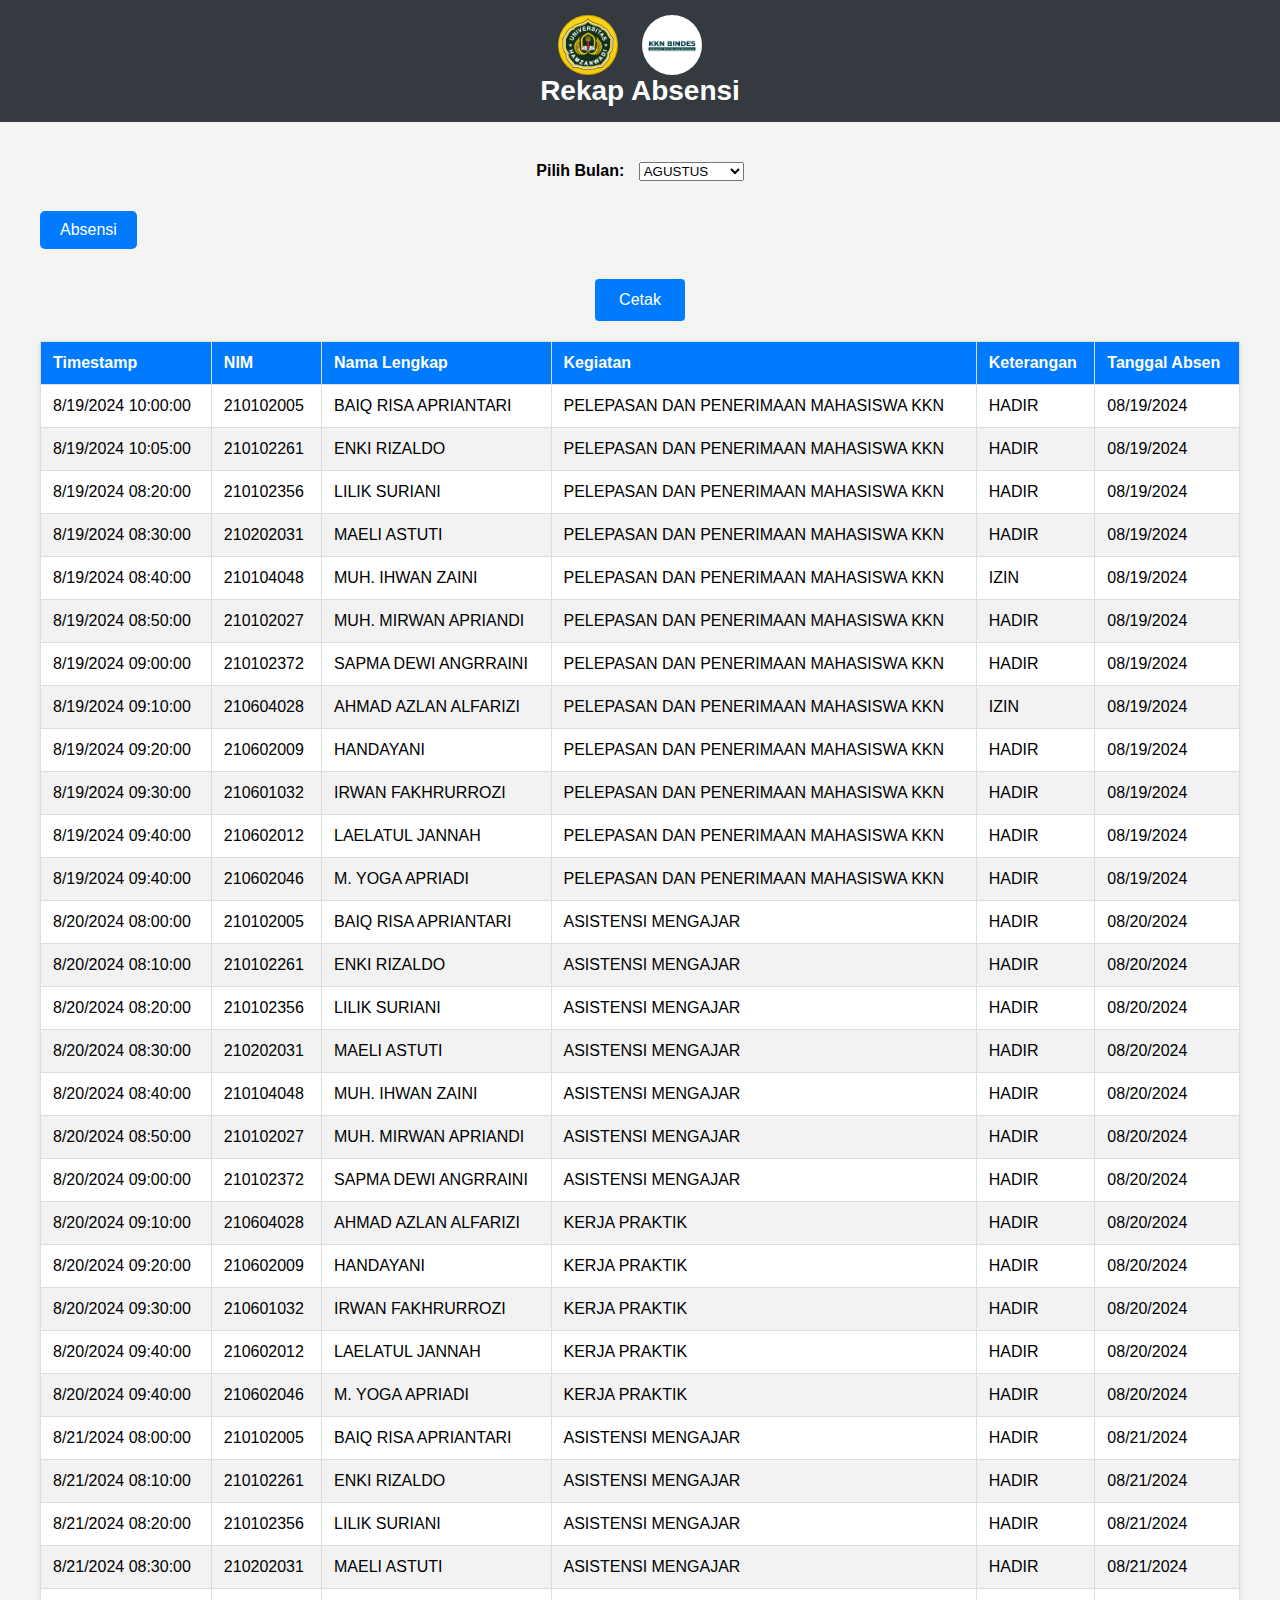
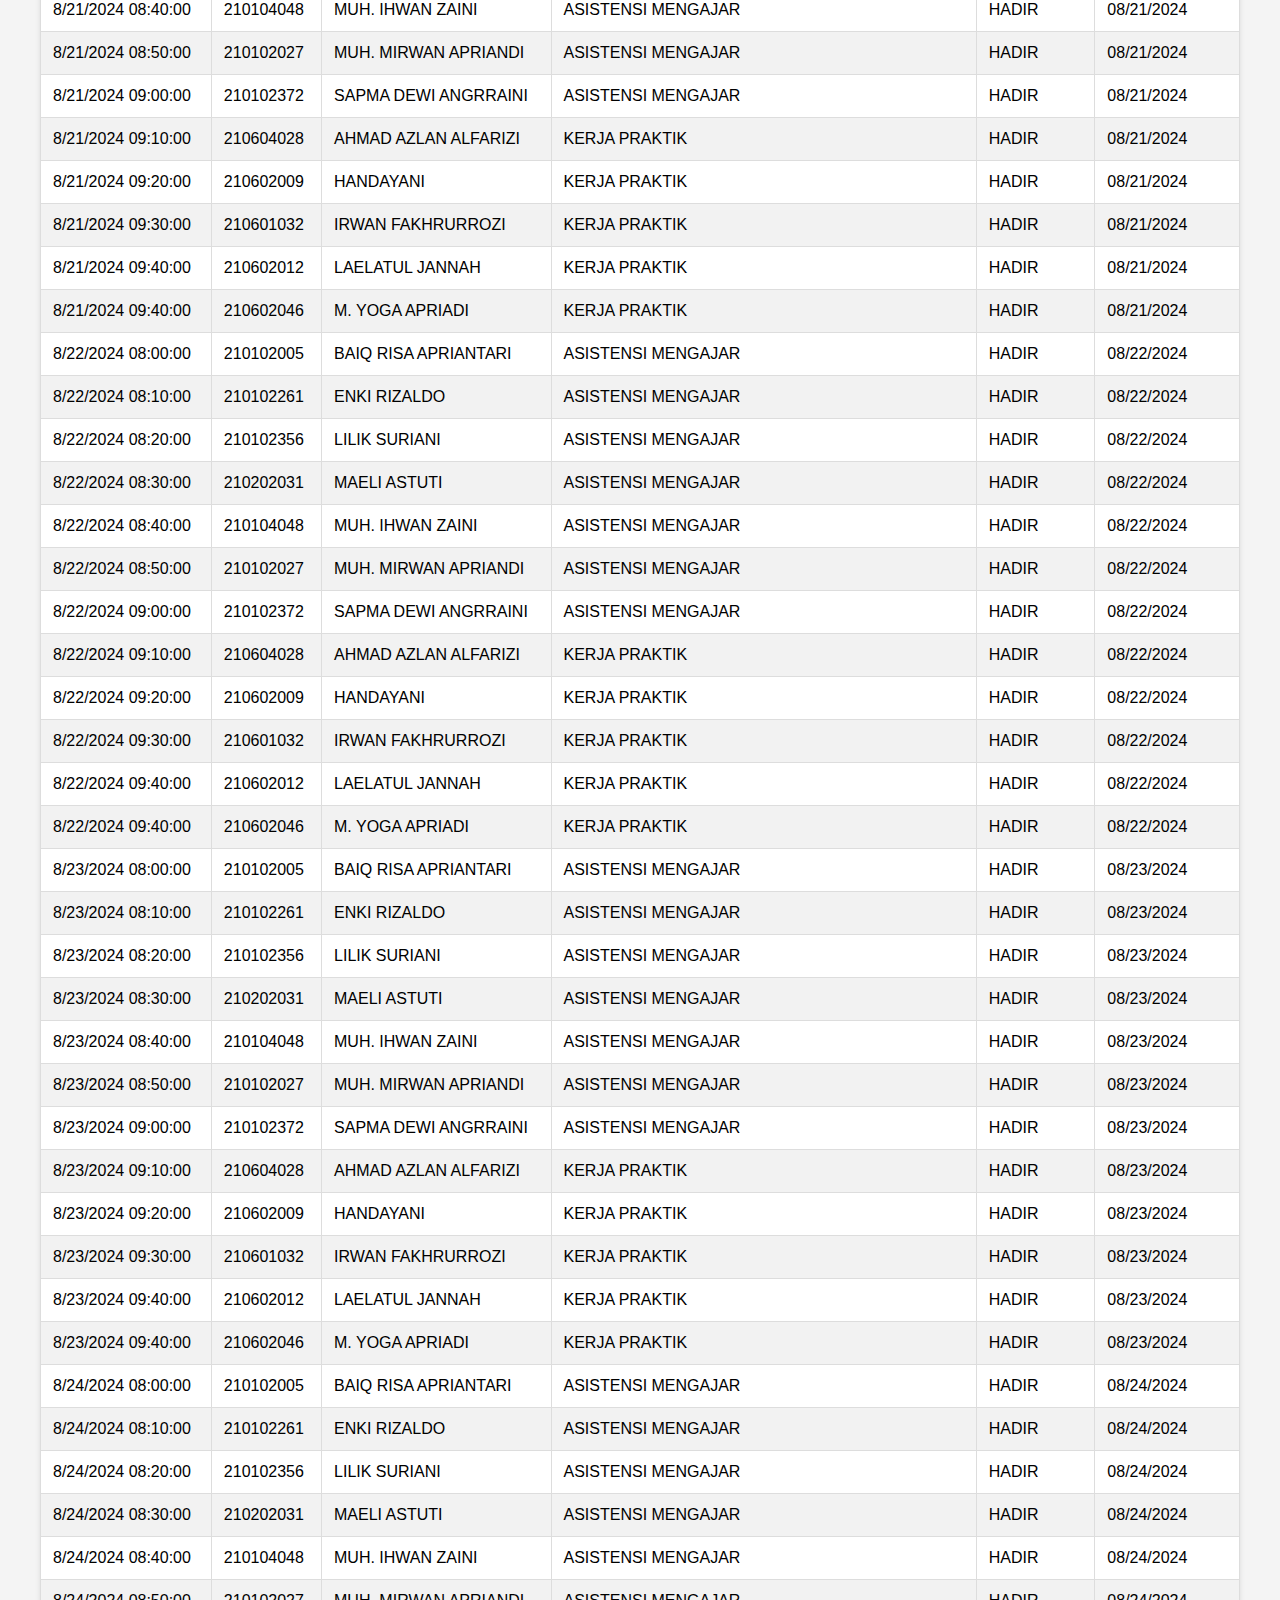
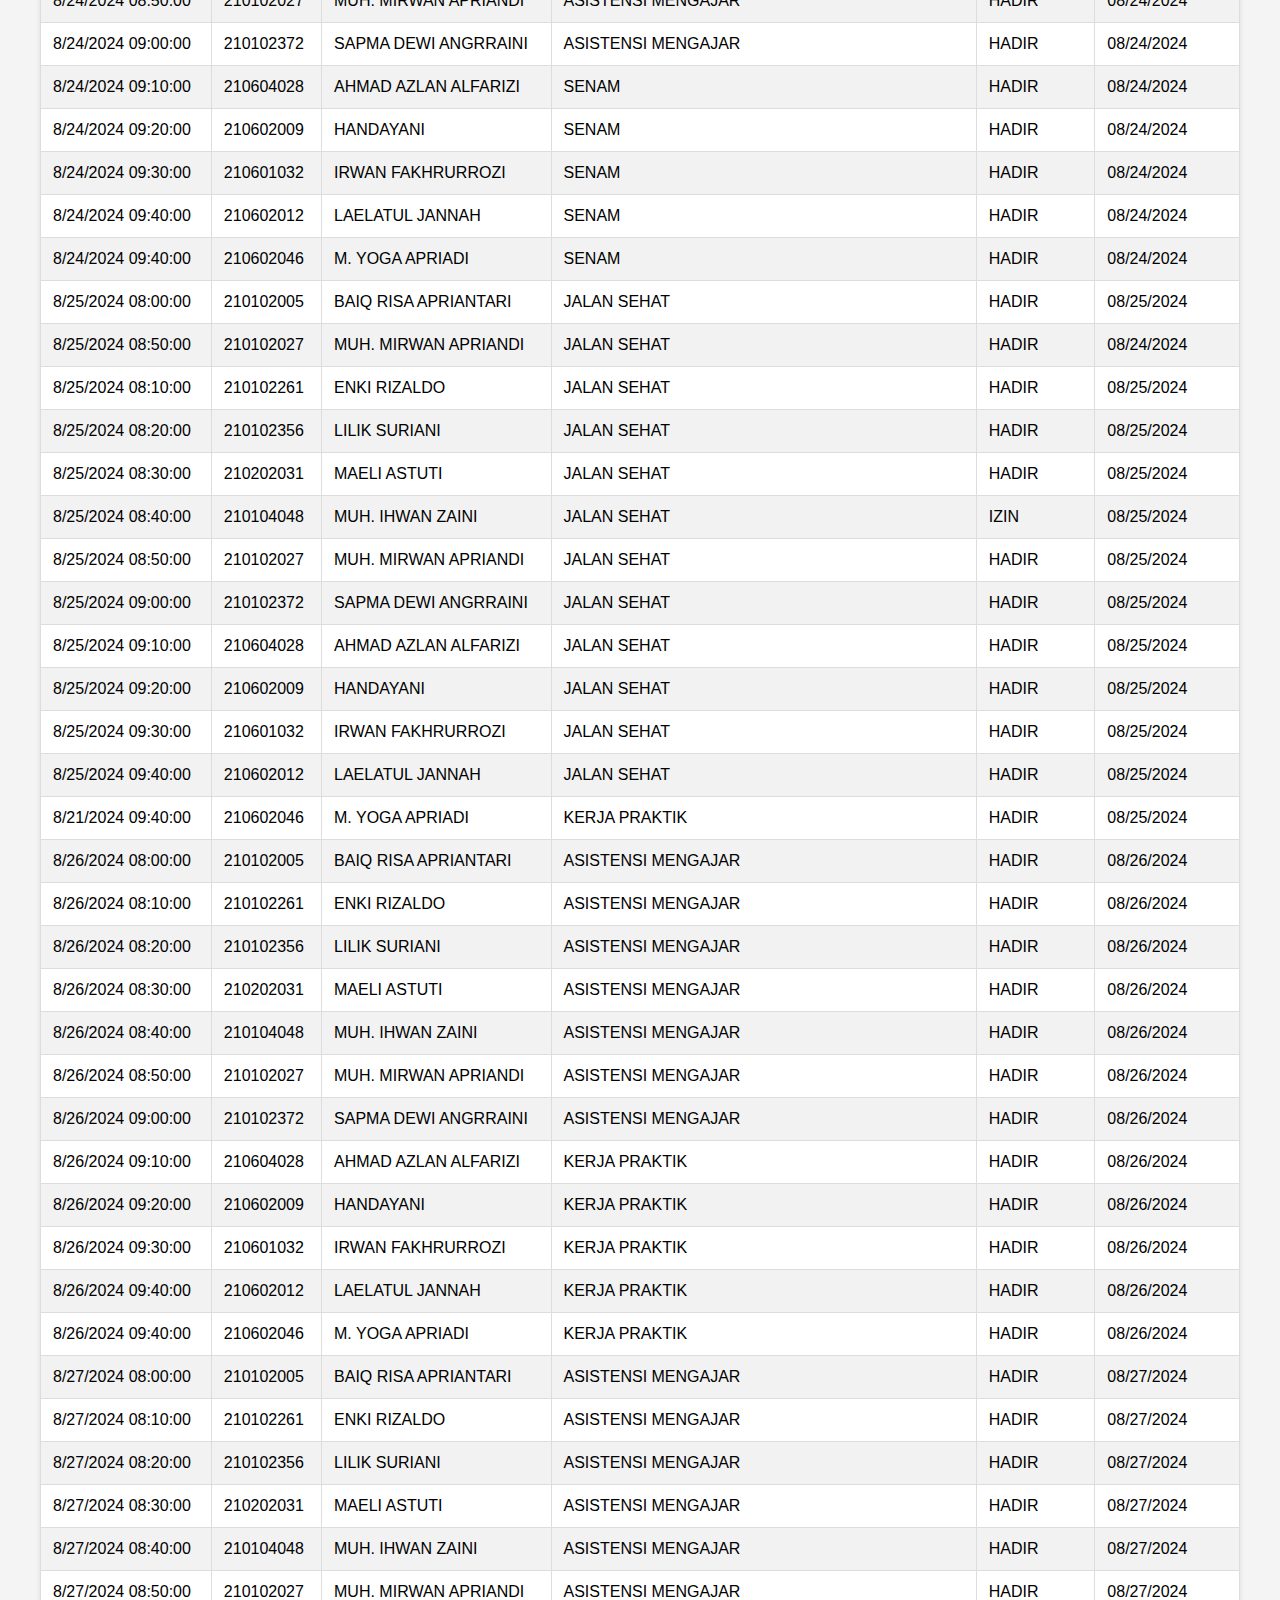
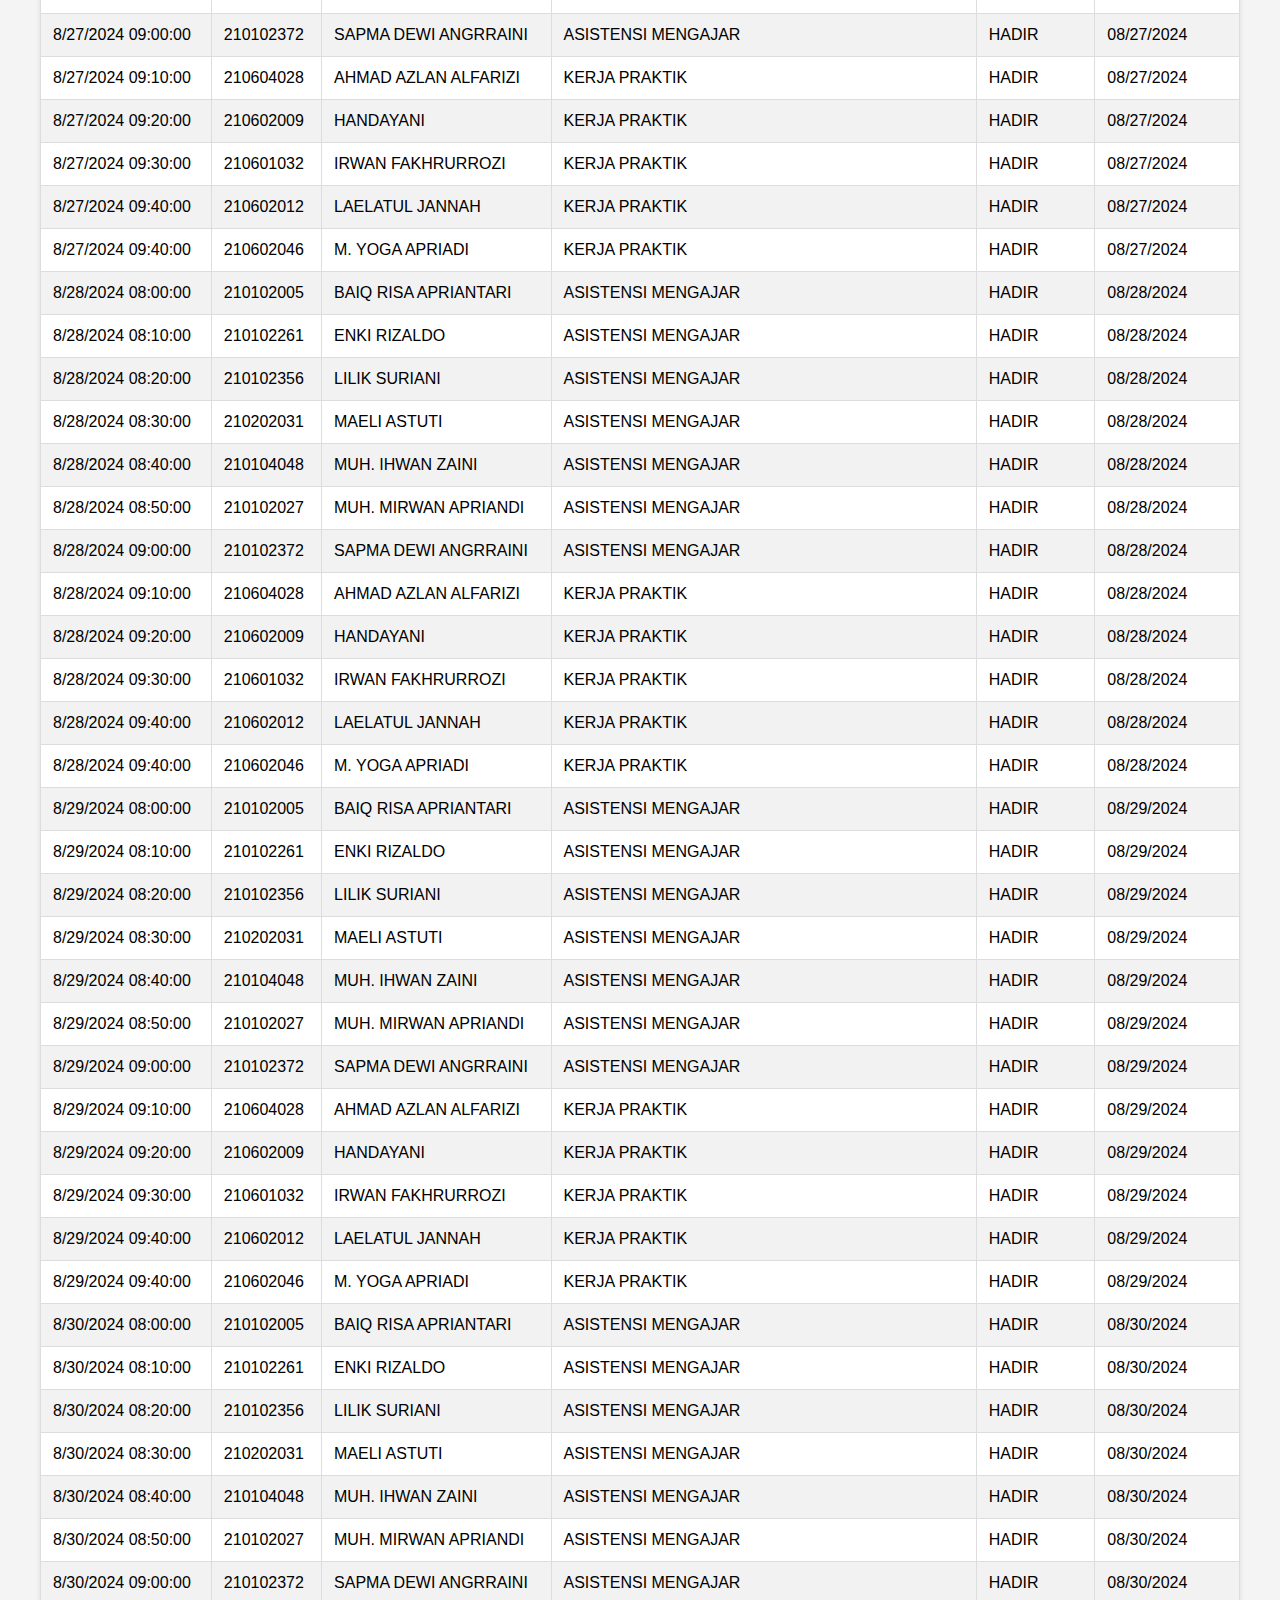
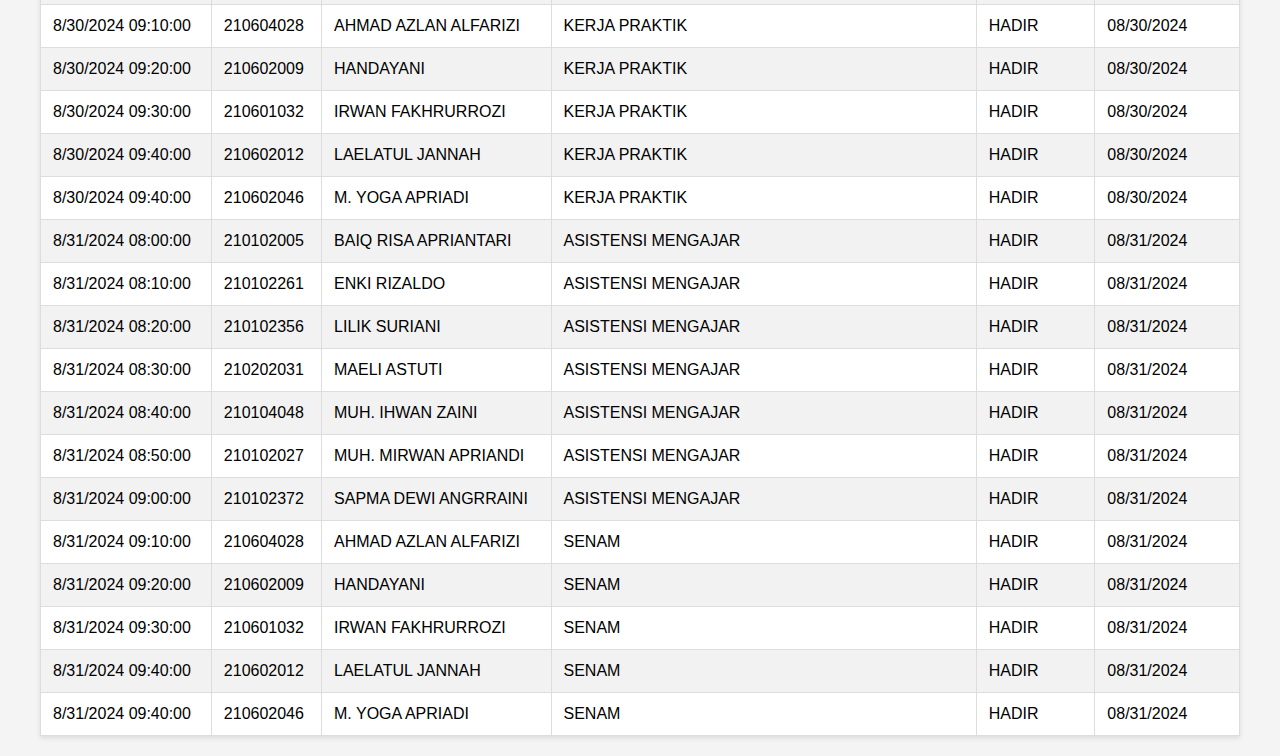
==== index.html @ cf8e12fa "Add files via upload" ====
<!DOCTYPE html>
<html lang="en">
<head>
    <meta charset="UTF-8">
    <meta name="viewport" content="width=device-width, initial-scale=1.0">
    <title>Rekap Absensi</title>
    <link rel="stylesheet" href="styles.css">
</head>
<body>
    <header>
        <img src="logo1.jpeg" alt="Logo 1" class="logo">
        <img src="logo2.jpeg" alt="Logo 2" class="logo">
        <h1>Rekap Absensi</h1>
    </header>
    <main>
        <div class="filter">
            <label for="monthSelect">Pilih Bulan:</label>
            <select id="monthSelect" class="select-container">
                <option value="08">AGUSTUS</option>
                <option value="09">SEPTEMBER</option>
                <option value="10">OKTOBER</option>
                <option value="11">NOVEMBER</option>
            </select>
        </div>
        <a href="absensi.html" class="button-link">Absensi</a>
        <button onclick="printTable()">Cetak</button>
        <div class="table-container">
            <table id="attendanceTable">
                <thead>
                    <tr>
                        <th>Timestamp</th>
                        <th>NIM</th>
                        <th>Nama Lengkap</th>
                        <th>Kegiatan</th>
                        <th>Keterangan</th>
                        <th>Tanggal Absen</th>
                    </tr>
                </thead>
                <tbody>
                    <!-- Data akan diisi di sini melalui JavaScript -->
                </tbody>
            </table>
        </div>
    </main>
    <script src="data.js"></script>
    <script src="scripts.js"></script>
</body>
</html>
---- styles.css ----
body {
    font-family: 'Arial', sans-serif;
    margin: 0;
    padding: 0;
    background-color: #f4f4f4;
}

header {
    background-color: #343a40;
    color: #fff;
    padding: 15px;
    text-align: center;
    position: relative;
}

.logo {
    height: 60px;
    width: 60px;
    border-radius: 50%; /* Membuat logo bulat */
    vertical-align: middle;
    margin-right: 20px;
    display: inline-block;
}

h1 {
    margin: 0;
    font-size: 28px;
}

main {
    padding: 20px;
    max-width: 1200px;
    margin: 0 auto;
}

.filter {
    margin: 20px 0;
    text-align: center;
}

.filter label {
    margin-right: 10px;
    font-weight: bold;
}

.select-container {
    display: inline-block;
}

table {
    width: 100%;
    border-collapse: collapse;
    background-color: #fff;
    box-shadow: 0 2px 5px rgba(0, 0, 0, 0.1);
}

th, td {
    border: 1px solid #ddd;
    padding: 12px;
    text-align: left;
}

th {
    background-color: #007bff;
    color: #fff;
    font-weight: bold;
}

tr:nth-child(even) {
    background-color: #f2f2f2;
}

button {
    display: block;
    margin: 20px auto;
    padding: 12px 24px;
    font-size: 16px;
    color: #fff;
    background-color: #007bff;
    border: none;
    border-radius: 4px;
    cursor: pointer;
    transition: background-color 0.3s;
}

button:hover {
    background-color: #0056b3;
}
.button-link {
    display: inline-block;
    padding: 10px 20px;
    margin: 10px 0;
    background-color: #007bff;
    color: #fff;
    text-align: center;
    text-decoration: none;
    border-radius: 5px;
    font-size: 16px;
}

.button-link:hover {
    background-color: #0056b3;
}


/* Print styles */
@media print {
    header, .filter, button {
        display: none;
    }

    .print-header {
        text-align: center;
        margin-bottom: 20px;
        position: relative;
    }

    .print-logo {
        position: absolute;
        top: 10px;
        left: 10px;
        height: 60px;
        width: 60px;
        display: inline-block;
    }

    h1, h2, h3 {
        margin: 0;
    }

    h1 {
        font-size: 24px;
    }

    h2 {
        font-size: 20px;
    }

    h3 {
        font-size: 16px;
    }

    table {
        width: 100%;
        border: 1px solid #ddd;
    }

    table th, table td {
        border: 1px solid #ddd;
        padding: 8px;
    }
}
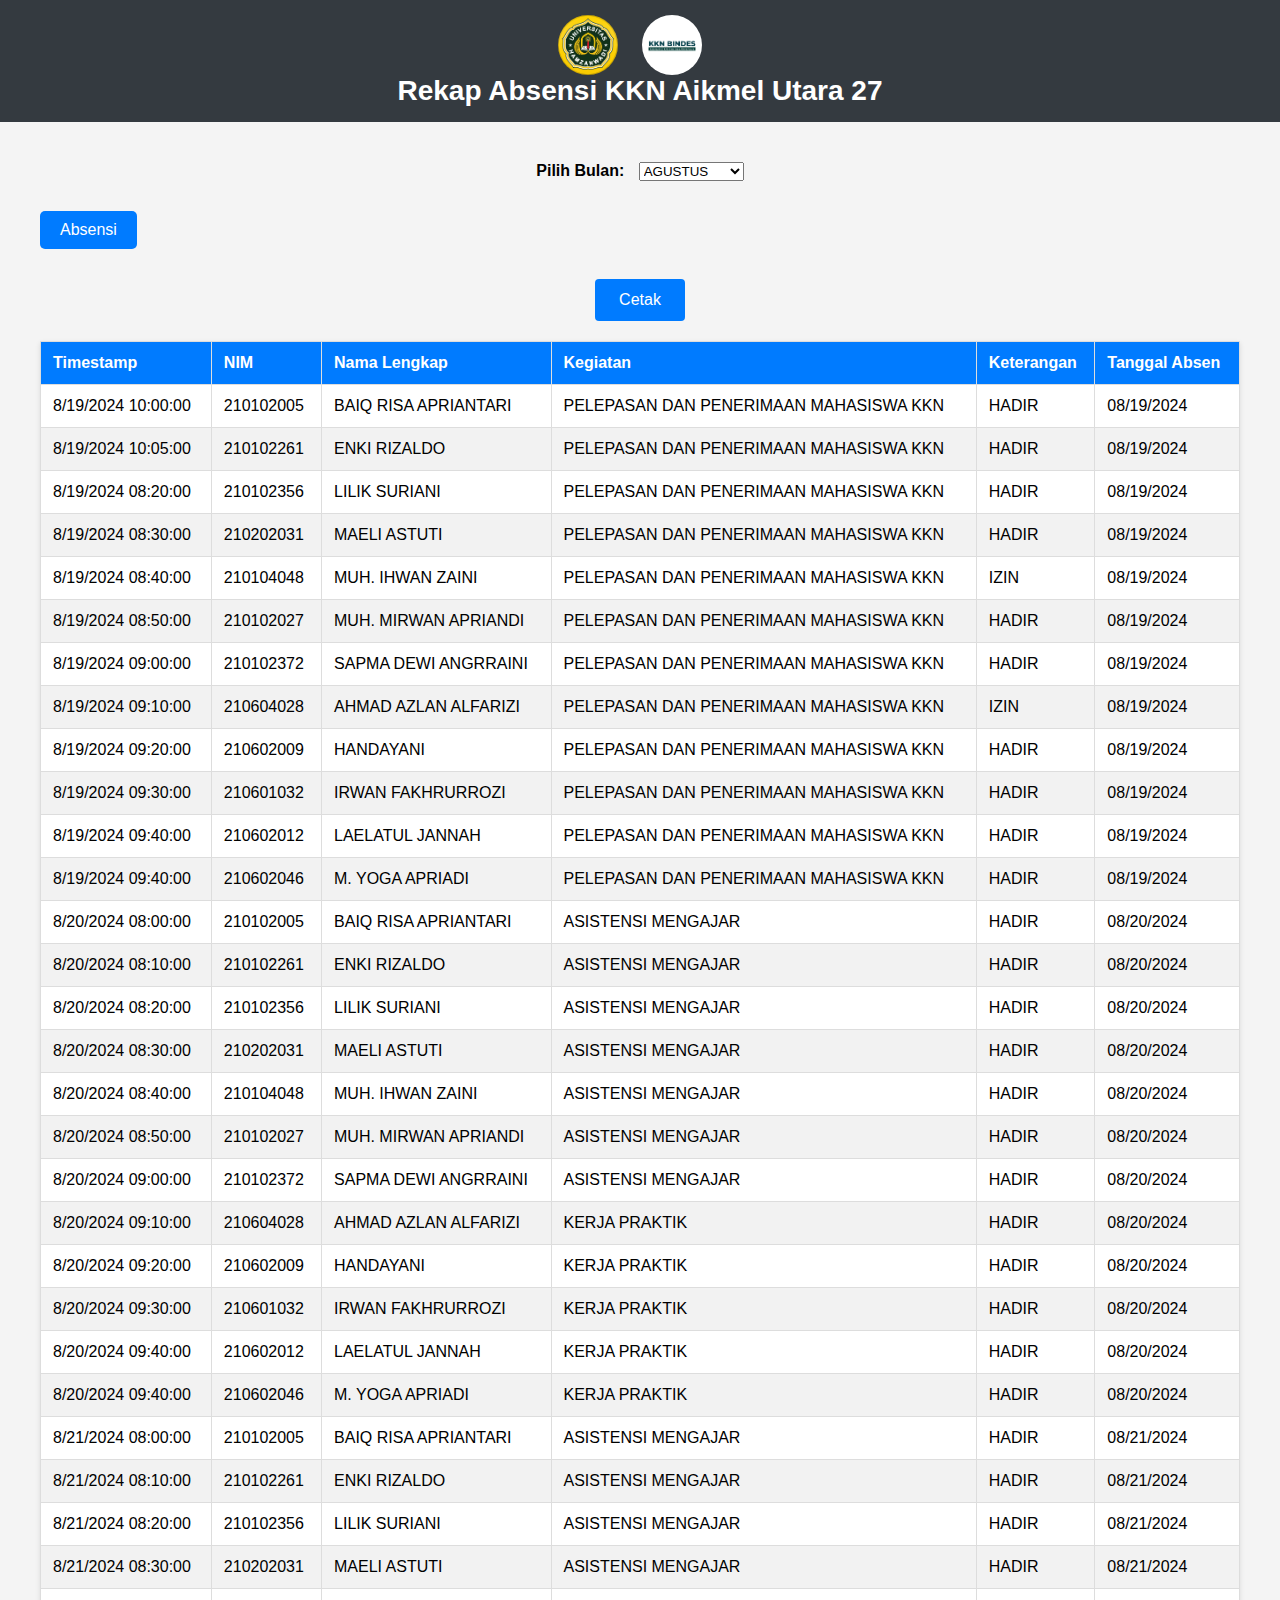
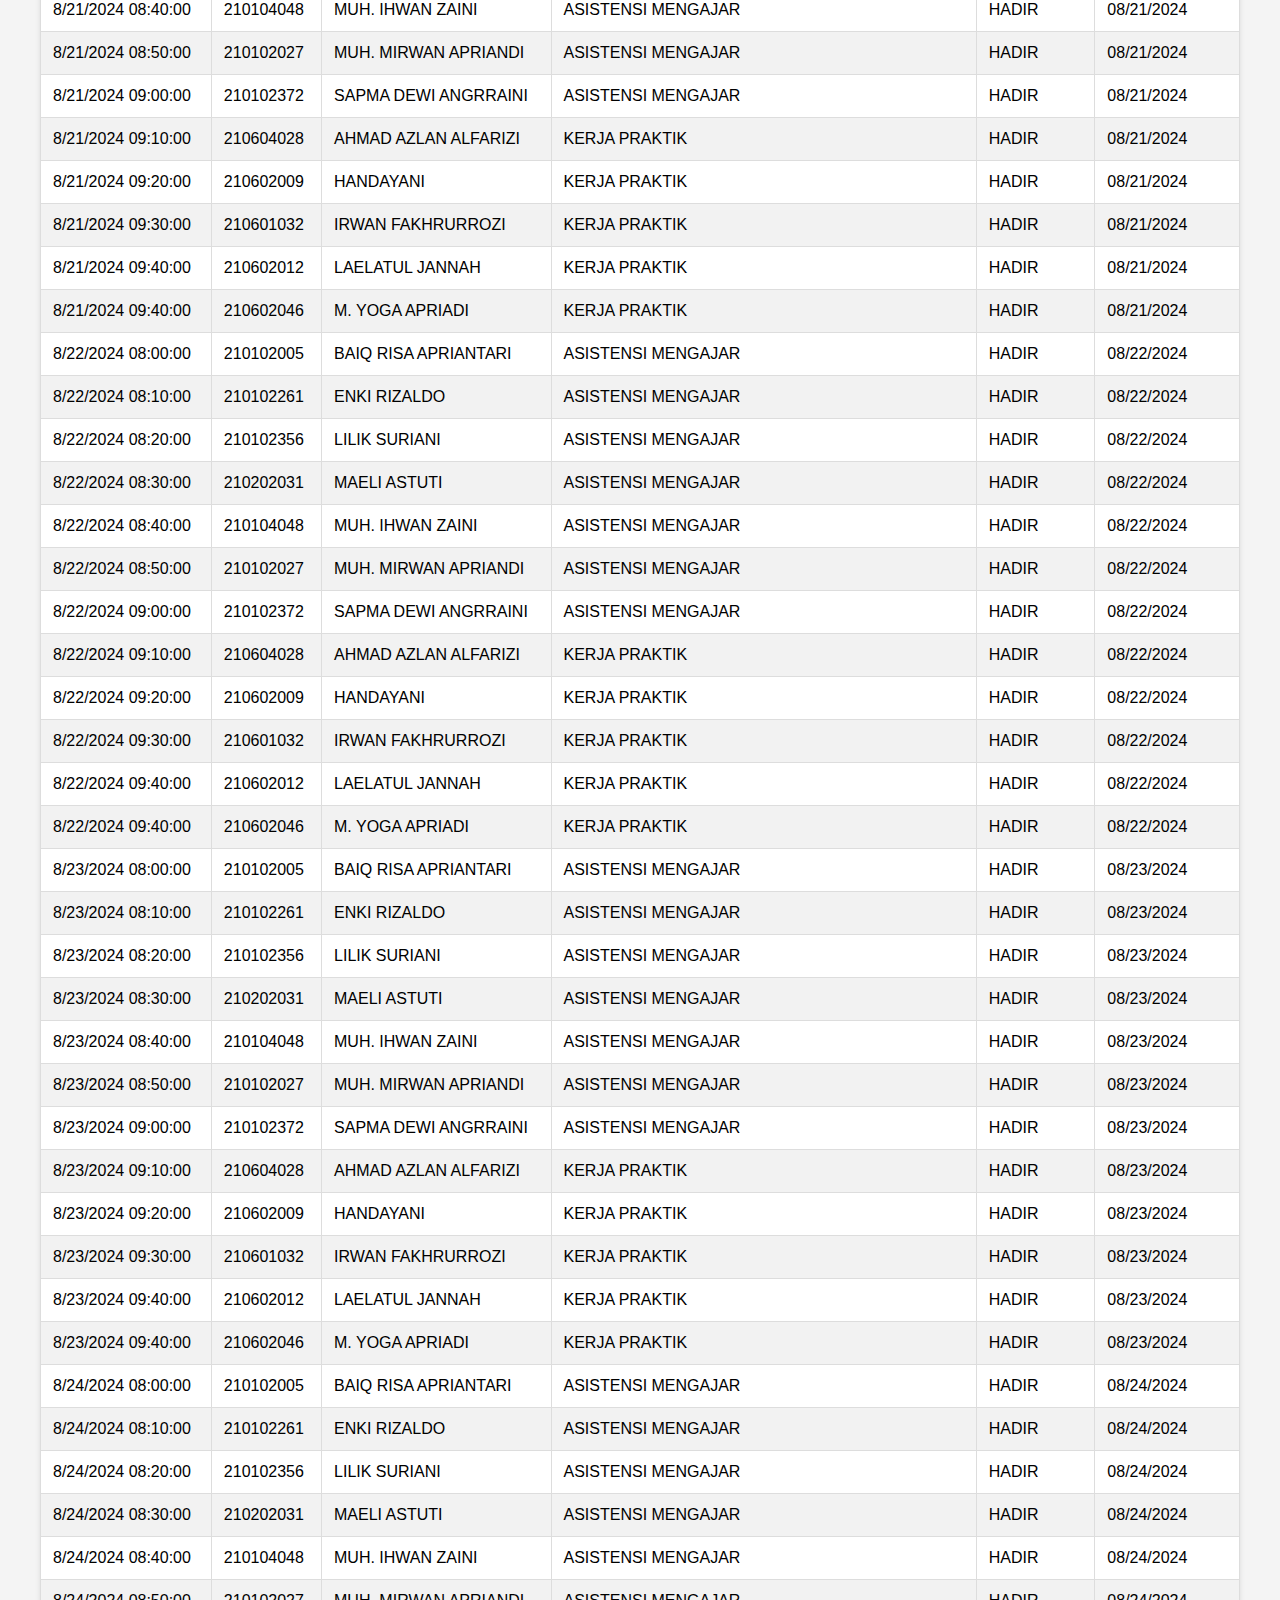
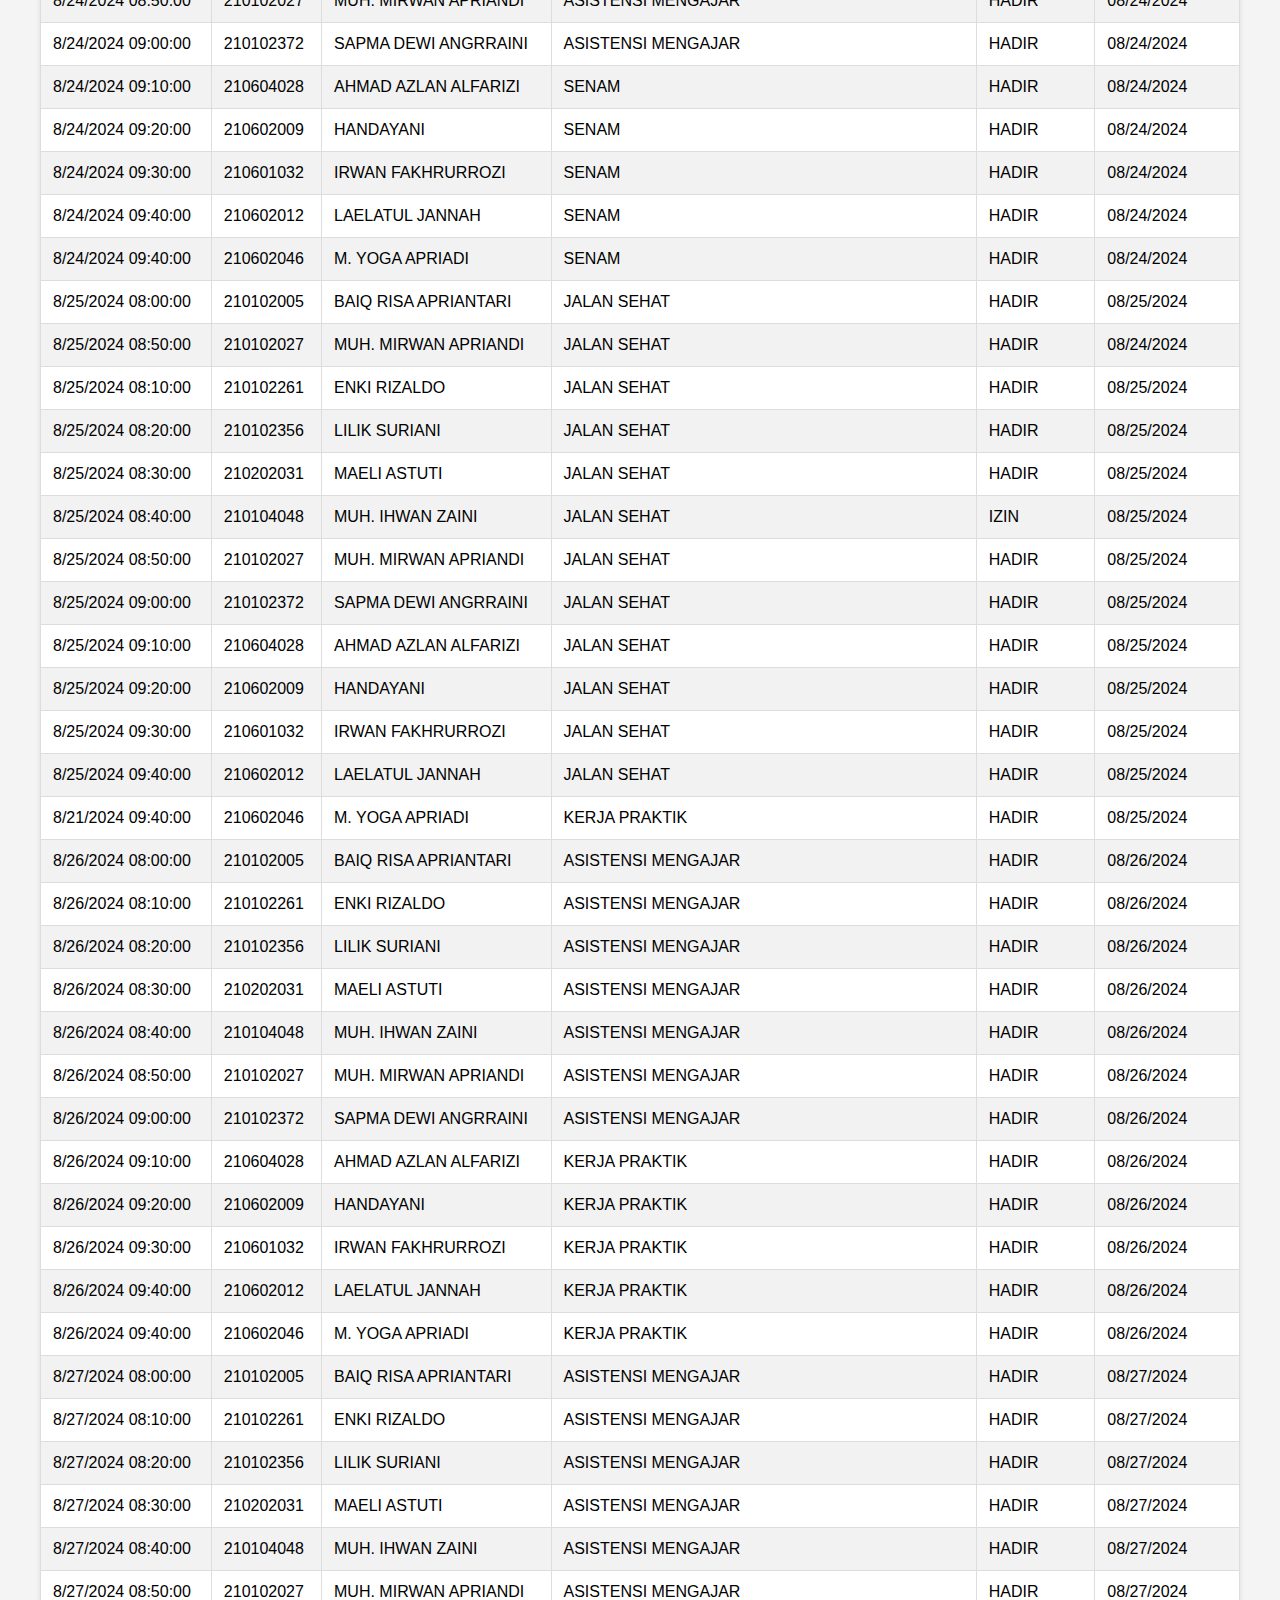
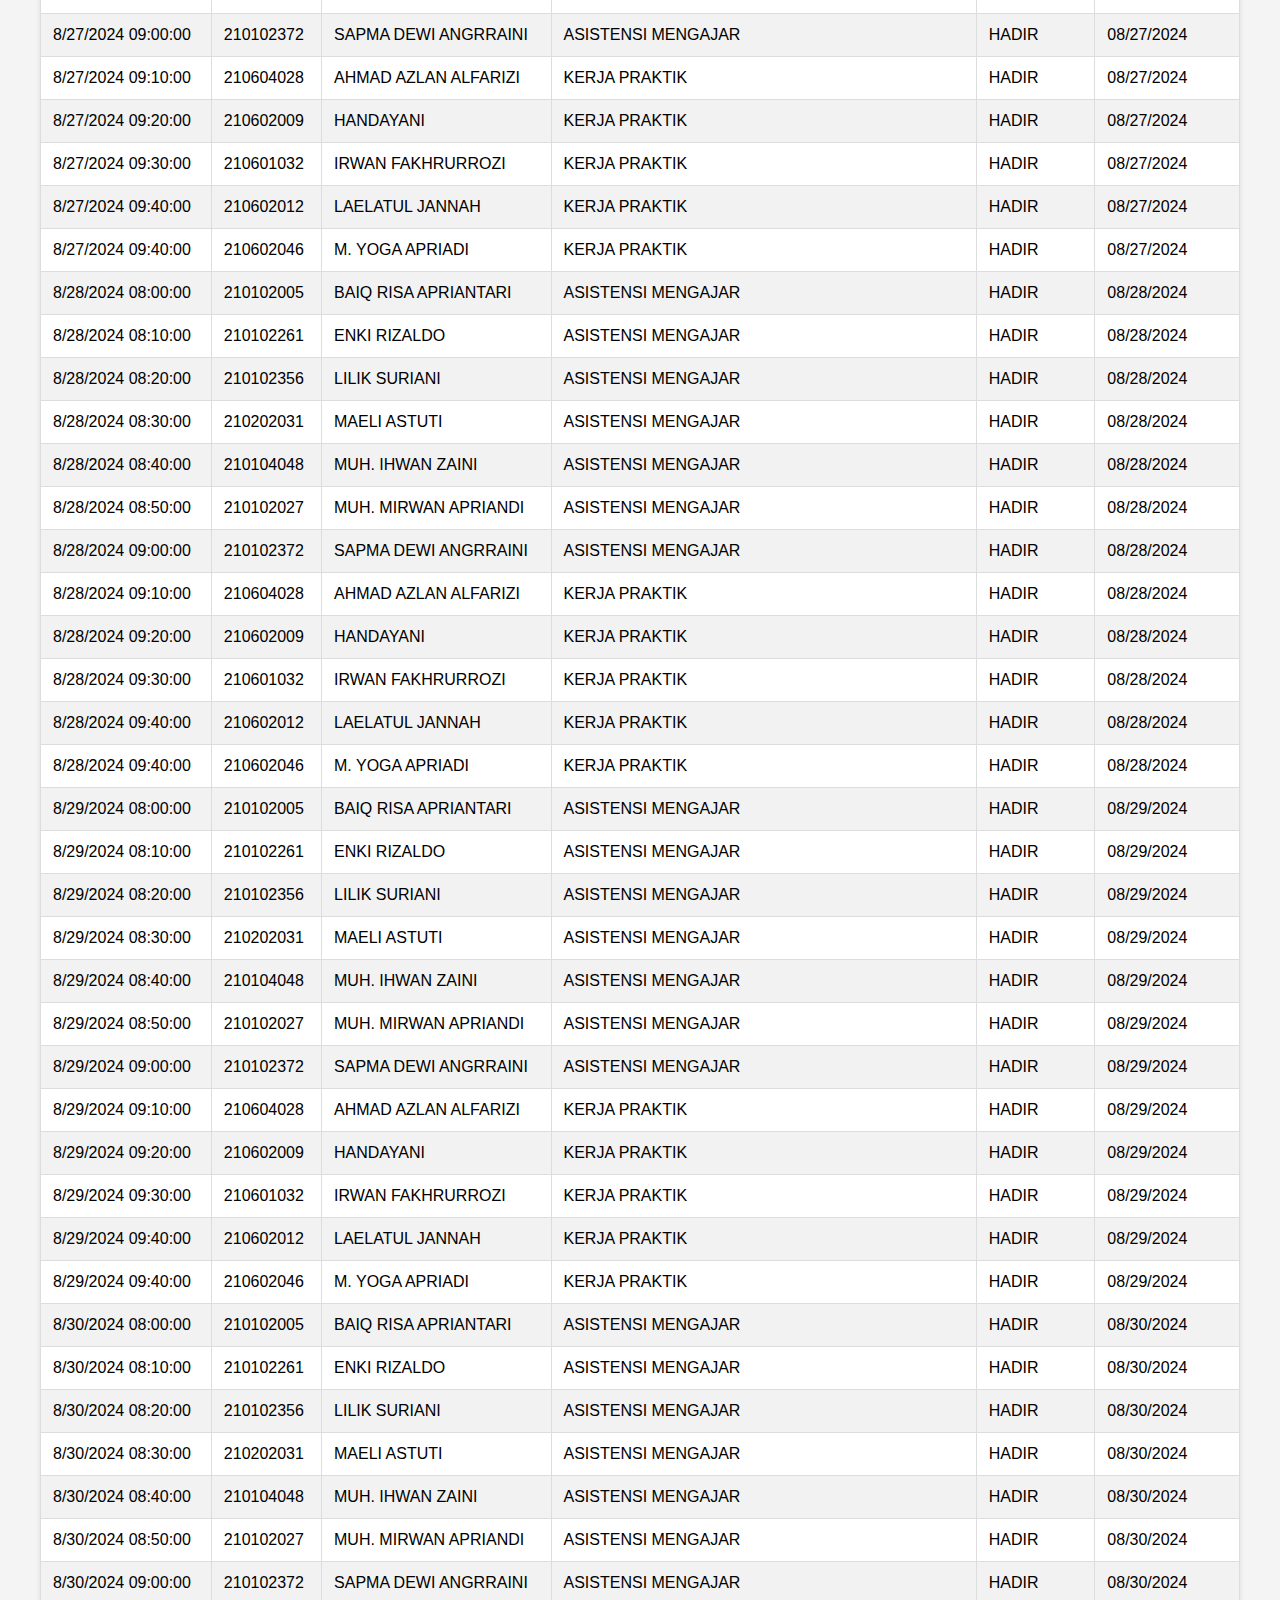
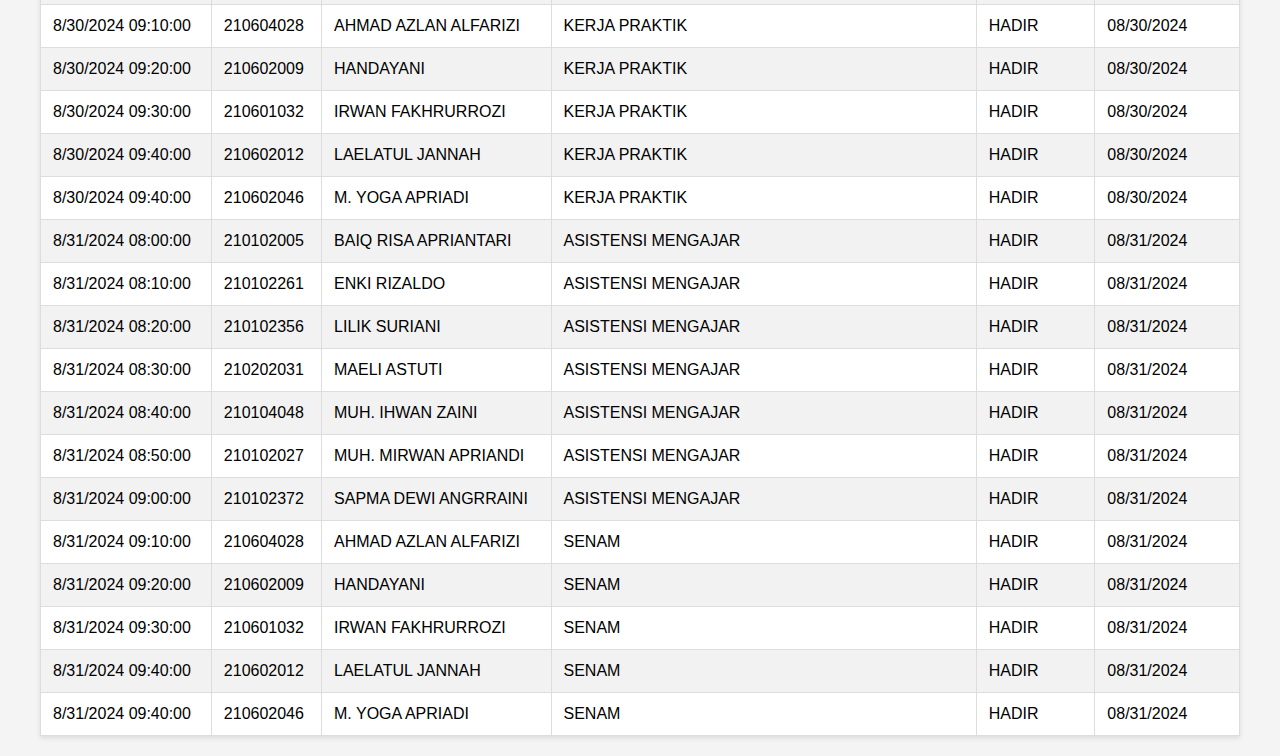
==== commit bddb7202: "index.html" ====
--- a/index.html
+++ b/index.html
@@ -3,14 +3,14 @@
 <head>
     <meta charset="UTF-8">
     <meta name="viewport" content="width=device-width, initial-scale=1.0">
-    <title>Rekap Absensi</title>
+    <title>Rekap Absensi KKN Aikmel Utara</title>
     <link rel="stylesheet" href="styles.css">
 </head>
 <body>
     <header>
         <img src="logo1.jpeg" alt="Logo 1" class="logo">
         <img src="logo2.jpeg" alt="Logo 2" class="logo">
-        <h1>Rekap Absensi</h1>
+        <h1>Rekap Absensi KKN Aikmel Utara 27</h1>
     </header>
     <main>
         <div class="filter">
